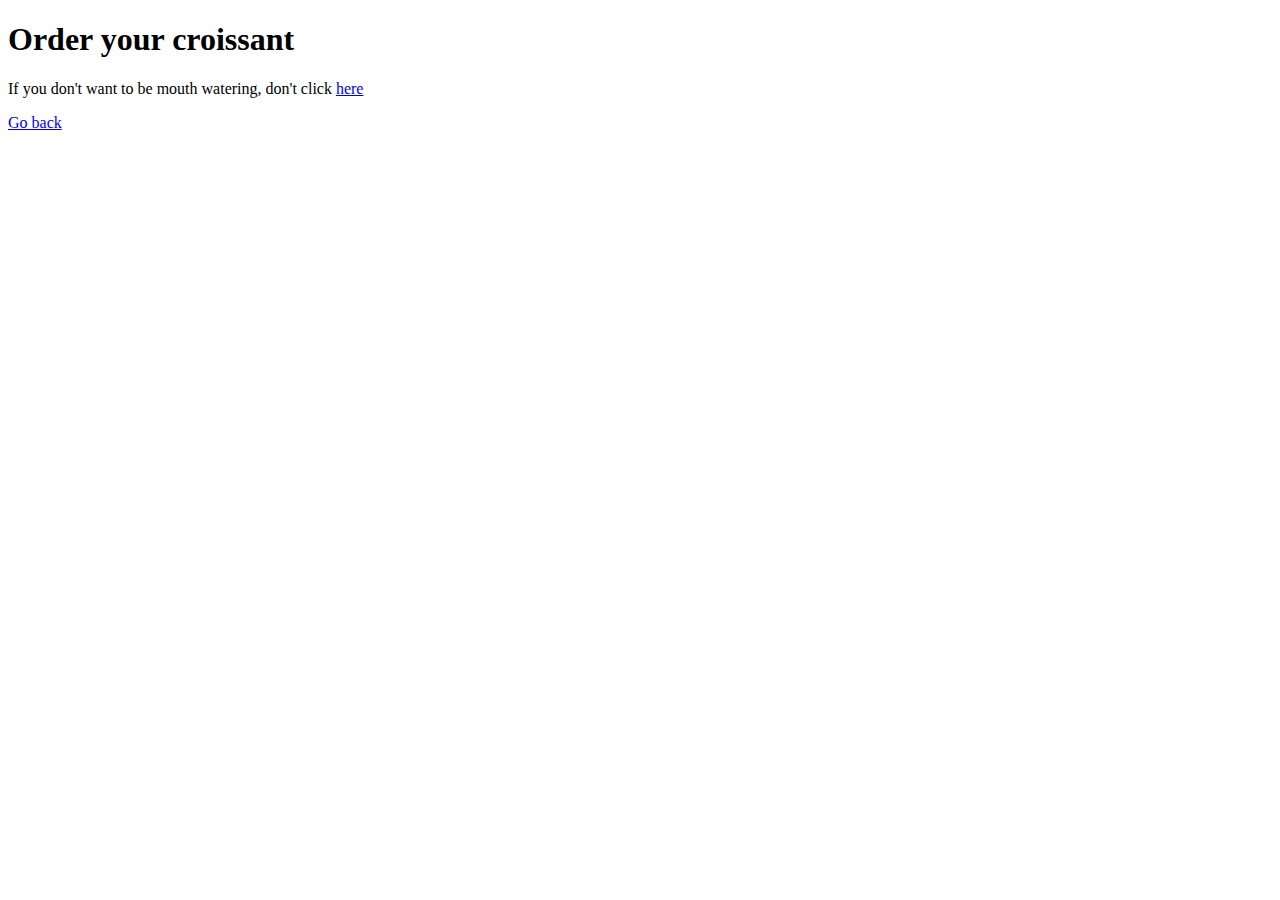
==== contact.html @ 62020eb6 "Pages structure created" ====
<!DOCTYPE html>
<html lang="en">
  <head>
    <meta charset="UTF-8" />
    <meta name="viewport" content="width=device-width, initial-scale=1.0" />
    <title>Contacts</title>
  </head>
  <body>
    <h1>Order your croissant</h1>
    <p>
      If you don't want to be mouth watering, don't click
      <a href="/photo.html">here</a>
    </p>
    <a href="/index.html">Go back</a>
  </body>
</html>
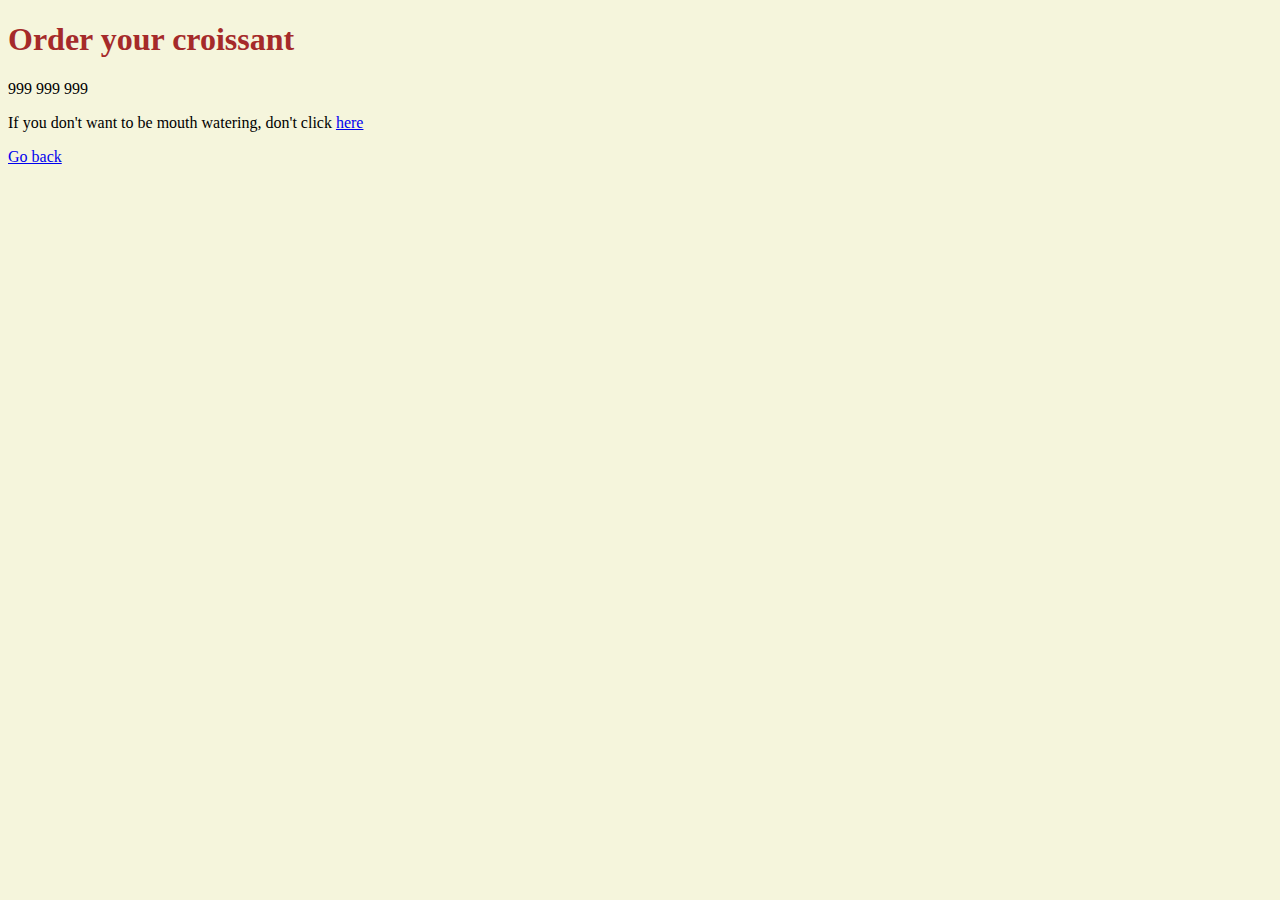
==== commit 0863a979: "Added some css" ====
--- a/contact.html
+++ b/contact.html
@@ -3,10 +3,13 @@
   <head>
     <meta charset="UTF-8" />
     <meta name="viewport" content="width=device-width, initial-scale=1.0" />
+    <link rel="stylesheet" type="text/css" href="/styles/style.css" />
+
     <title>Contacts</title>
   </head>
   <body>
     <h1>Order your croissant</h1>
+    <p>999 999 999</p>
     <p>
       If you don't want to be mouth watering, don't click
       <a href="/photo.html">here</a>
--- a/styles/style.css
+++ b/styles/style.css
@@ -0,0 +1,6 @@
+h1 {
+  color: brown;
+}
+body {
+  background-color: beige;
+}
